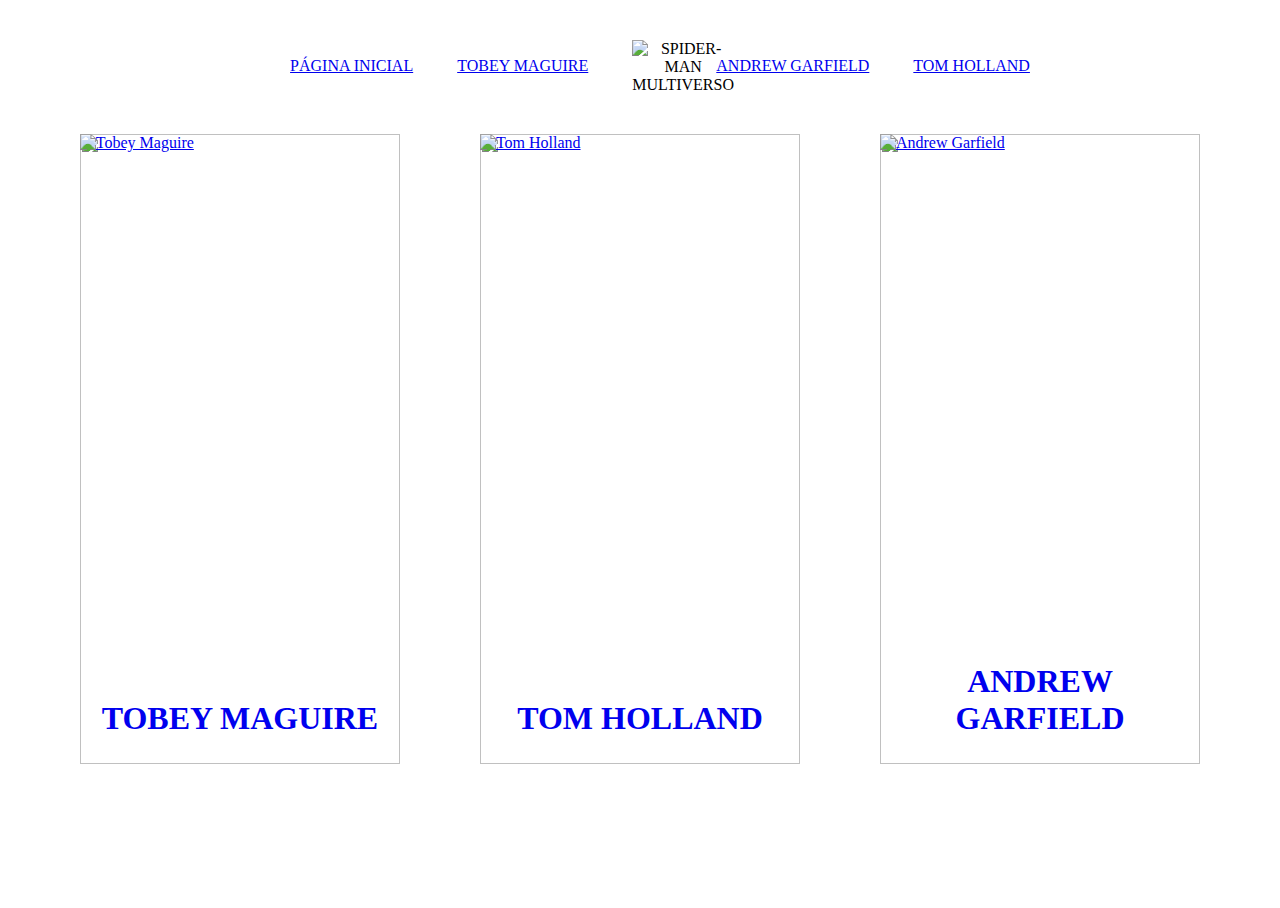
==== index.html @ 2b8bb64d "Adicionado configuração html e css dos cards de cada homem-aranha" ====
<!DOCTYPE html>
<html lang="en">
  <head>
    <meta charset="UTF-8" />
    <meta http-equiv="X-UA-Compatible" content="IE=edge" />
    <meta name="viewport" content="width=device-width, initial-scale=1.0" />
    <link rel="stylesheet" href="assets/css/homepage-styles.css" />
    <title>Spider-Man | Multiverso</title>
  </head>
  <body>
    <nav class="s-menu">
      <ul>
        <li class="s-menu_item">
          <a href="/">Página Inicial</a>
        </li>
        <li class="s-menu_item">
          <a href="/">Tobey Maguire</a>
        </li>
        <li class="s-menu_item s-menu_icon">
          <img
            src="/assets/images/icons/spider.svg"
            alt="Spider-man multiverso"
          />
        </li>
        <li class="s-menu_item">
          <a href="/">Andrew Garfield</a>
        </li>
        <li class="s-menu_item">
          <a href="/">Tom Holland</a>
        </li>
      </ul>
    </nav>

    <div class="s-container">
      <a href="#" class="s-card">
        <img class="s-card_background" src="/assets/images/pic-sm-bg-01.jpg" />
        <img
          class="s-card_image"
          src="/assets/images/spider-man-01.png"
          alt="Tobey Maguire"
        />
        <h2 class="s-card_title">Tobey Maguire</h2>
      </a>
      <a href="#" class="s-card">
        <img class="s-card_background" src="/assets/images/pic-sm-bg-02.jpg" />
        <img
          class="s-card_image"
          src="/assets/images/spider-man-02.png"
          alt="Tom Holland"
        />
        <h2 class="s-card_title">Tom Holland</h2>
      </a>
      <a href="#" class="s-card">
        <img class="s-card_background" src="/assets/images/pic-sm-bg-03.jpg" />
        <img
          class="s-card_image"
          src="/assets/images/spider-man-03.png"
          alt="Andrew Garfield"
        />
        <h2 class="s-card_title">Andrew Garfield</h2>
      </a>
    </div>
  </body>
</html>
---- assets/css/homepage-styles.css ----
@import url("reset.css");
@import url("global.css");

body {
  background-color: var(--primary-color);
}

body::before{
  content: "";
  background-image: url('/assets/images/spider-man-background.jpg');
  background-repeat: no-repeat;
  background-position: center;
  background-size: cover;
  width: 100%;
  height: 100%;
  position: absolute;
  opacity: 0.2;
}

.s-menu {
  padding: 1rem 0;
  width: 100%;
  text-align: center;
  position: relative;
}

.s-menu_item {
  display: inline-block;
  text-transform: uppercase;
  margin: 0 1.25rem;
}

.s-menu_icon {
  width: 2.5rem;
  margin: 0 1.25rem;
  vertical-align: middle;
}

.s-container{
  position: relative;
  display: flex;
  flex-direction: row;
  align-items: center;
  justify-content: space-evenly;
}

.s-card {
  border: 0.5rem solid white;
  width: calc(100% / 3 - 8%);
  height: 70vh;
  position: relative;
}

.s-card_background{
  width: 100%;
  height: 100%;
  object-fit: cover;
  position: absolute;
  opacity: 1;
}

.s-card_image{
  width: 100%;
  height: 100%;
  object-fit: contain;
  position: relative;
}

.s-card_title {
  font-size: 2rem;
  text-transform: uppercase;
  text-align: center;
  position: absolute;
  width: 100%;
  bottom: 0;
}
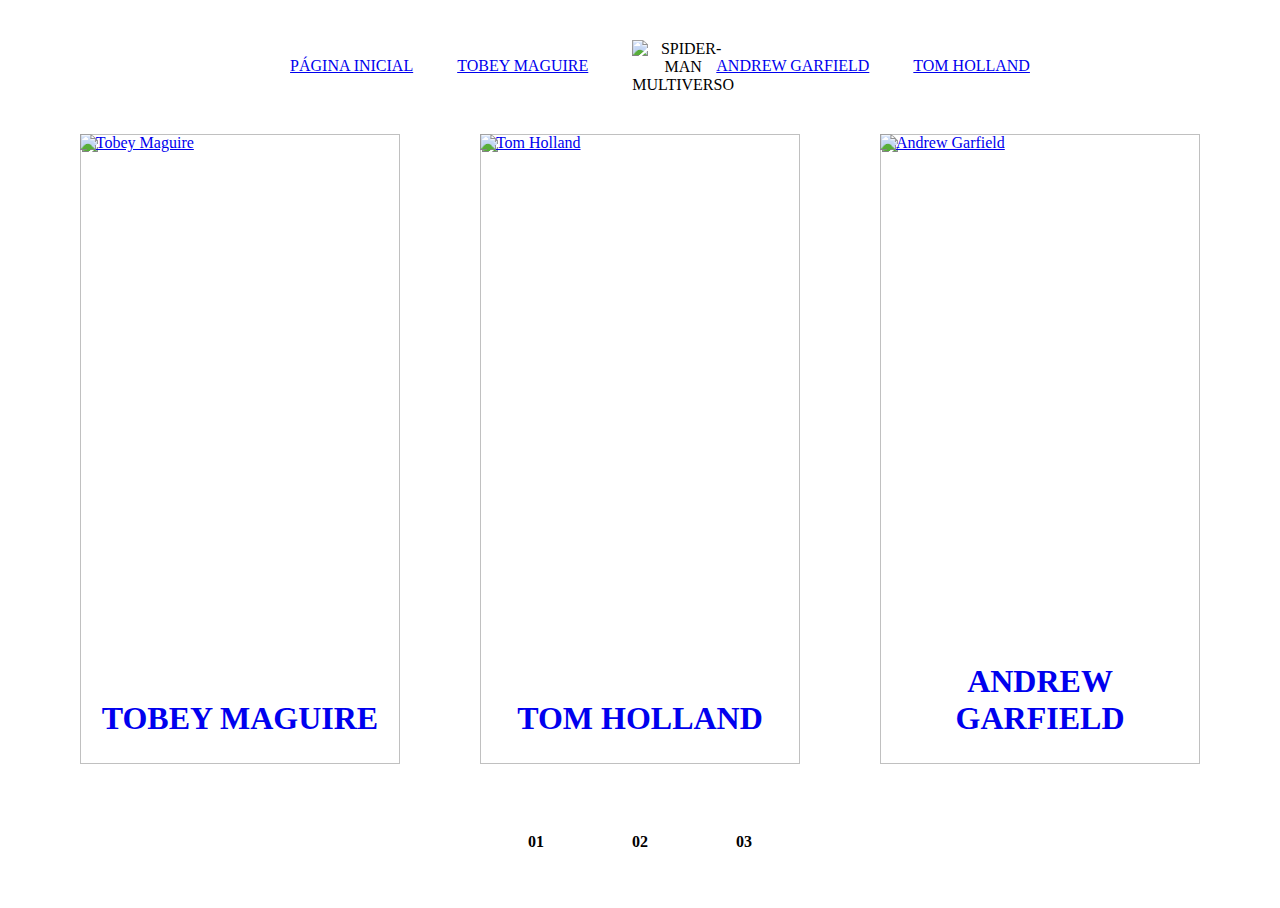
==== commit d19e0a0d: "Adicionado animações nos cards; Adicionado arquivo js para validar eventos de mouse" ====
--- a/index.html
+++ b/index.html
@@ -5,6 +5,7 @@
     <meta http-equiv="X-UA-Compatible" content="IE=edge" />
     <meta name="viewport" content="width=device-width, initial-scale=1.0" />
     <link rel="stylesheet" href="assets/css/homepage-styles.css" />
+    <script src="/assets/scripts/card-hover-animation.js"></script>
     <title>Spider-Man | Multiverso</title>
   </head>
   <body>
@@ -32,7 +33,7 @@
     </nav>
 
     <div class="s-container">
-      <a href="#" class="s-card">
+      <a href="#" class="s-card" id="spider-01">
         <img class="s-card_background" src="/assets/images/pic-sm-bg-01.jpg" />
         <img
           class="s-card_image"
@@ -41,7 +42,7 @@
         />
         <h2 class="s-card_title">Tobey Maguire</h2>
       </a>
-      <a href="#" class="s-card">
+      <a href="#" class="s-card" id="spider-02">
         <img class="s-card_background" src="/assets/images/pic-sm-bg-02.jpg" />
         <img
           class="s-card_image"
@@ -50,7 +51,7 @@
         />
         <h2 class="s-card_title">Tom Holland</h2>
       </a>
-      <a href="#" class="s-card">
+      <a href="#" class="s-card" id="spider-03">
         <img class="s-card_background" src="/assets/images/pic-sm-bg-03.jpg" />
         <img
           class="s-card_image"
@@ -60,5 +61,12 @@
         <h2 class="s-card_title">Andrew Garfield</h2>
       </a>
     </div>
+
+    <div class="s-controller">
+      <div class="s-controller_button">01</div>
+      <div class="s-controller_button">02</div>
+      <div class="s-controller_button">03</div>
+      <div class="s-controller_line"></div>
+    </div>
   </body>
 </html>
--- a/assets/css/homepage-styles.css
+++ b/assets/css/homepage-styles.css
@@ -5,16 +5,17 @@
   background-color: var(--primary-color);
 }
 
-body::before{
+body::before {
   content: "";
-  background-image: url('/assets/images/spider-man-background.jpg');
+  background-image: url("../images/spider-man-background.jpg");
   background-repeat: no-repeat;
   background-position: center;
   background-size: cover;
   width: 100%;
   height: 100%;
   position: absolute;
-  opacity: 0.2;
+  opacity: 0.3;
+  transition: backgroud-image 1s ease-in-out, opacity 1s ease-in-out;
 }
 
 .s-menu {
@@ -36,7 +37,7 @@
   vertical-align: middle;
 }
 
-.s-container{
+.s-container {
   position: relative;
   display: flex;
   flex-direction: row;
@@ -49,21 +50,24 @@
   width: calc(100% / 3 - 8%);
   height: 70vh;
   position: relative;
+  transition: filter 0.5s ease-in-out;
 }
 
-.s-card_background{
+.s-card_background {
   width: 100%;
   height: 100%;
   object-fit: cover;
   position: absolute;
   opacity: 1;
+  transition: opacity 1s ease-in-out;
 }
 
-.s-card_image{
+.s-card_image {
   width: 100%;
   height: 100%;
   object-fit: contain;
   position: relative;
+  transition: 1s ease-in-out;
 }
 
 .s-card_title {
@@ -73,4 +77,79 @@
   position: absolute;
   width: 100%;
   bottom: 0;
+  transition: bottom 1s ease-in-out;
+}
+
+.s-controller {
+  position: relative;
+  display: flex;
+  justify-content: center;
+  align-items: center;
+  margin-top: 3rem;
+}
+
+.s-controller_button {
+  display: flex;
+  align-items: center;
+  justify-content: center;
+  width: 2.5rem;
+  height: 2.5rem;
+  border: 2px solid white;
+  border-radius: 50%;
+  background-color: var(--primary-color);
+  text-align: center;
+  font-size: 1rem;
+  font-weight: bold;
+  cursor: pointer;
+  z-index: 1;
+  transition: transform 0.3s ease-in-out;
+}
+
+.s-controller_button:nth-child(2) {
+  margin: 0 3.75rem;
+}
+
+.s-controller_button:hover {
+  transform: scale(1.1);
+}
+
+.s-controller_line {
+  background-color: white;
+  width: 50%;
+  height: 2px;
+  position: absolute;
+}
+
+/* hover animation*/
+
+.s-card--hovered .s-card_background {
+  cursor: pointer;
+  opacity: 0;
+}
+
+.s-card--hovered .s-card_image {
+  transform: scale(1.4);
+  filter: drop-shadow(30px 10px 4px rgba(0, 0, 0, 0.5));
+}
+
+body#spider-01-hovered::before {
+  background-image: url("../images/pic-sm-bg-01.jpg");
+}
+body#spider-02-hovered::before {
+  background-image: url("../images/pic-sm-bg-02.jpg");
+}
+body#spider-03-hovered::before {
+  background-image: url("../images/pic-sm-bg-03.jpg");
+}
+
+body[id^="spider-"]::before {
+  opacity: 1;
+}
+
+body[id^="spider-"] .s-card:not(.s-card--hovered) {
+  filter: grayscale(100%);
+}
+
+.s-card--hovered .s-card_title {
+  bottom:  50%;
 }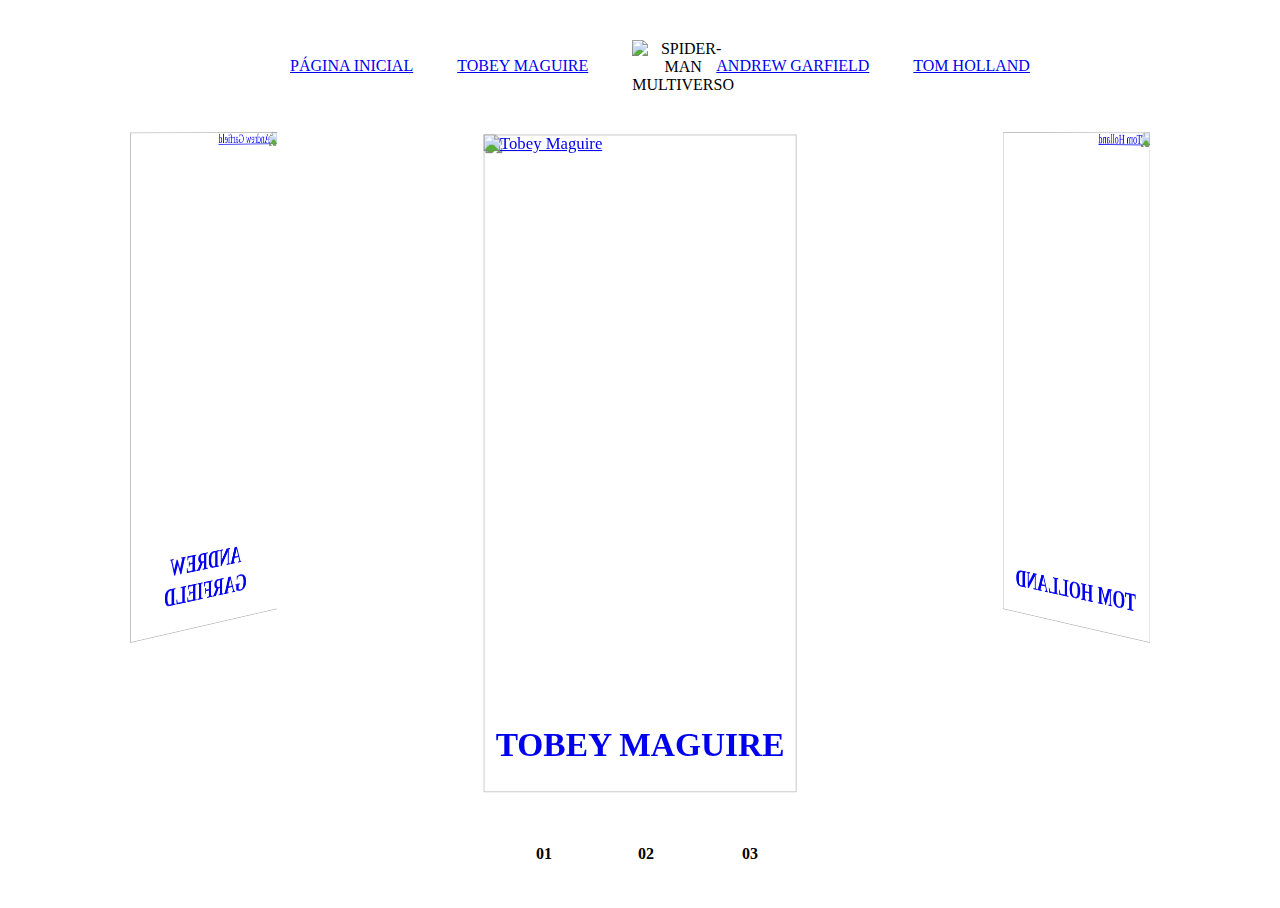
==== commit 4c7bdeb4: "Adicionado perspectiva 3D aos cards e efeito de carrosel ao selecionar card" ====
--- a/index.html
+++ b/index.html
@@ -5,7 +5,7 @@
     <meta http-equiv="X-UA-Compatible" content="IE=edge" />
     <meta name="viewport" content="width=device-width, initial-scale=1.0" />
     <link rel="stylesheet" href="assets/css/homepage-styles.css" />
-    <script src="/assets/scripts/card-hover-animation.js"></script>
+    <script src="/assets/scripts/script.js"></script>
     <title>Spider-Man | Multiverso</title>
   </head>
   <body>
@@ -33,39 +33,71 @@
     </nav>
 
     <div class="s-container">
-      <a href="#" class="s-card" id="spider-01">
-        <img class="s-card_background" src="/assets/images/pic-sm-bg-01.jpg" />
-        <img
-          class="s-card_image"
-          src="/assets/images/spider-man-01.png"
-          alt="Tobey Maguire"
-        />
-        <h2 class="s-card_title">Tobey Maguire</h2>
-      </a>
-      <a href="#" class="s-card" id="spider-02">
-        <img class="s-card_background" src="/assets/images/pic-sm-bg-02.jpg" />
-        <img
-          class="s-card_image"
-          src="/assets/images/spider-man-02.png"
-          alt="Tom Holland"
-        />
-        <h2 class="s-card_title">Tom Holland</h2>
-      </a>
-      <a href="#" class="s-card" id="spider-03">
-        <img class="s-card_background" src="/assets/images/pic-sm-bg-03.jpg" />
-        <img
-          class="s-card_image"
-          src="/assets/images/spider-man-03.png"
-          alt="Andrew Garfield"
-        />
-        <h2 class="s-card_title">Andrew Garfield</h2>
-      </a>
+      <div
+        class="s-cards-carousel"
+        style="transform: translateZ(-40vw) rotateY(0deg)"
+      >
+        <a href="#" class="s-card" id="spider-01">
+          <img
+            class="s-card_background"
+            src="/assets/images/pic-sm-bg-01.jpg"
+          />
+          <img
+            class="s-card_image"
+            src="/assets/images/spider-man-01.png"
+            alt="Tobey Maguire"
+          />
+          <h2 class="s-card_title">Tobey Maguire</h2>
+        </a>
+        <a href="#" class="s-card" id="spider-02">
+          <img
+            class="s-card_background"
+            src="/assets/images/pic-sm-bg-02.jpg"
+          />
+          <img
+            class="s-card_image"
+            src="/assets/images/spider-man-02.png"
+            alt="Tom Holland"
+          />
+          <h2 class="s-card_title">Tom Holland</h2>
+        </a>
+        <a href="#" class="s-card" id="spider-03">
+          <img
+            class="s-card_background"
+            src="/assets/images/pic-sm-bg-03.jpg"
+          />
+          <img
+            class="s-card_image"
+            src="/assets/images/spider-man-03.png"
+            alt="Andrew Garfield"
+          />
+          <h2 class="s-card_title">Andrew Garfield</h2>
+        </a>
+      </div>
     </div>
 
     <div class="s-controller">
-      <div class="s-controller_button">01</div>
-      <div class="s-controller_button">02</div>
-      <div class="s-controller_button">03</div>
+      <div
+        id="1"
+        onclick="selectCarouselItem(this)"
+        class="s-controller_button s-controller_button--active"
+      >
+        01
+      </div>
+      <div
+        id="2"
+        onclick="selectCarouselItem(this)"
+        class="s-controller_button"
+      >
+        02
+      </div>
+      <div
+        id="3"
+        onclick="selectCarouselItem(this)"
+        class="s-controller_button"
+      >
+        03
+      </div>
       <div class="s-controller_line"></div>
     </div>
   </body>
--- a/assets/css/homepage-styles.css
+++ b/assets/css/homepage-styles.css
@@ -43,14 +43,28 @@
   flex-direction: row;
   align-items: center;
   justify-content: space-evenly;
+  perspective: 3000px;
 }
 
+/* s-card */
 .s-card {
   border: 0.5rem solid white;
-  width: calc(100% / 3 - 8%);
+  width: 100%;
   height: 70vh;
-  position: relative;
+  position: absolute;
   transition: filter 0.5s ease-in-out;
+}
+
+.s-card:nth-child(1) {
+  transform: rotateY(0deg) translateZ(50vw);
+}
+
+.s-card:nth-child(2) {
+  transform: rotateY(120deg) translateZ(50vw);
+}
+
+.s-card:nth-child(3) {
+  transform: rotateY(240deg) translateZ(50vw);
 }
 
 .s-card_background {
@@ -81,11 +95,13 @@
 }
 
 .s-controller {
-  position: relative;
+  position: absolute;
   display: flex;
   justify-content: center;
   align-items: center;
   margin-top: 3rem;
+  bottom: 1.5rem;
+  width: 100%;
 }
 
 .s-controller_button {
@@ -111,6 +127,13 @@
 
 .s-controller_button:hover {
   transform: scale(1.1);
+}
+
+.s-controller_button--active {
+  background-color: white;
+  color: var(--primary-color);
+  border: 0.1875rem solid var(--primary-color);
+  outline: 0.125rem solid white;
 }
 
 .s-controller_line {
@@ -151,5 +174,13 @@
 }
 
 .s-card--hovered .s-card_title {
-  bottom:  50%;
-}+  bottom: 50%;
+}
+
+.s-cards-carousel {
+  display: flex;
+  justify-content: center;
+  width: calc(100vw / 3 - 10%);
+  transform-style: preserve-3d;
+  transition: transform 0.4s ease-in;
+}
